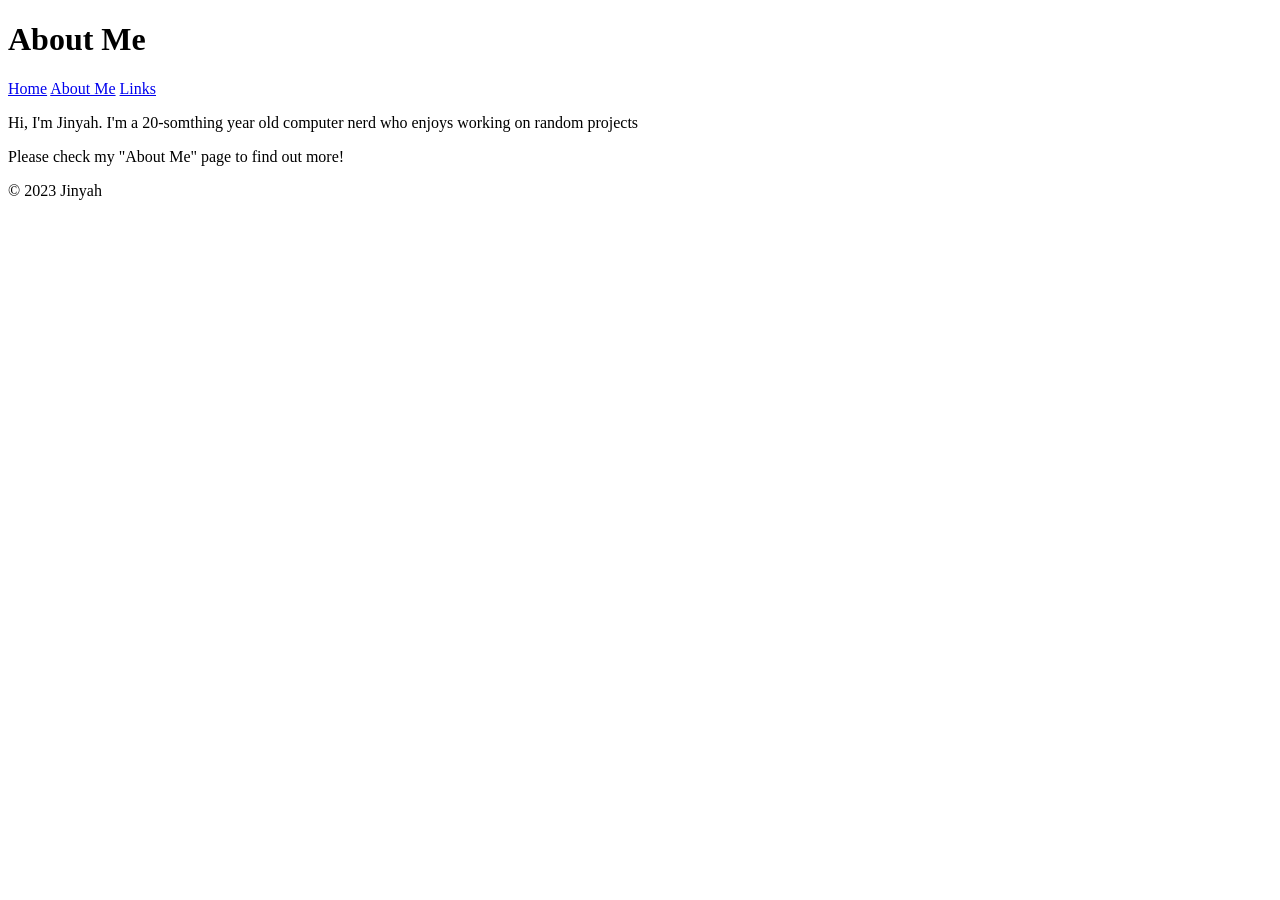
==== docs/index.html @ 31cf1b79 "Create index.html" ====
<!DOCTYPE html>
<html lang="en">

<head>
    <meta charset="UTF-8">
    <meta name="viewport" content="width=device-width, initial-scale=1.0">
    <title>About Jinyah</title>
    <link rel="stylesheet" href="style.css">
</head>

<body>
    <header>
        <h1>About Me</h1>
        <nav>
            <a href="index.html">Home</a>
            <a href="about.html">About Me</a>
            <a href="links.html">Links</a>
        </nav>
    </header>

    <main>
        <p>Hi, I'm Jinyah. I'm a 20-somthing year old computer nerd who enjoys working on random projects</p>
        <p>Please check my "About Me" page to find out more!</p>
    </main>

    <footer>
        <p>&copy; 2023 Jinyah</p>
    </footer>
</body>

</html>
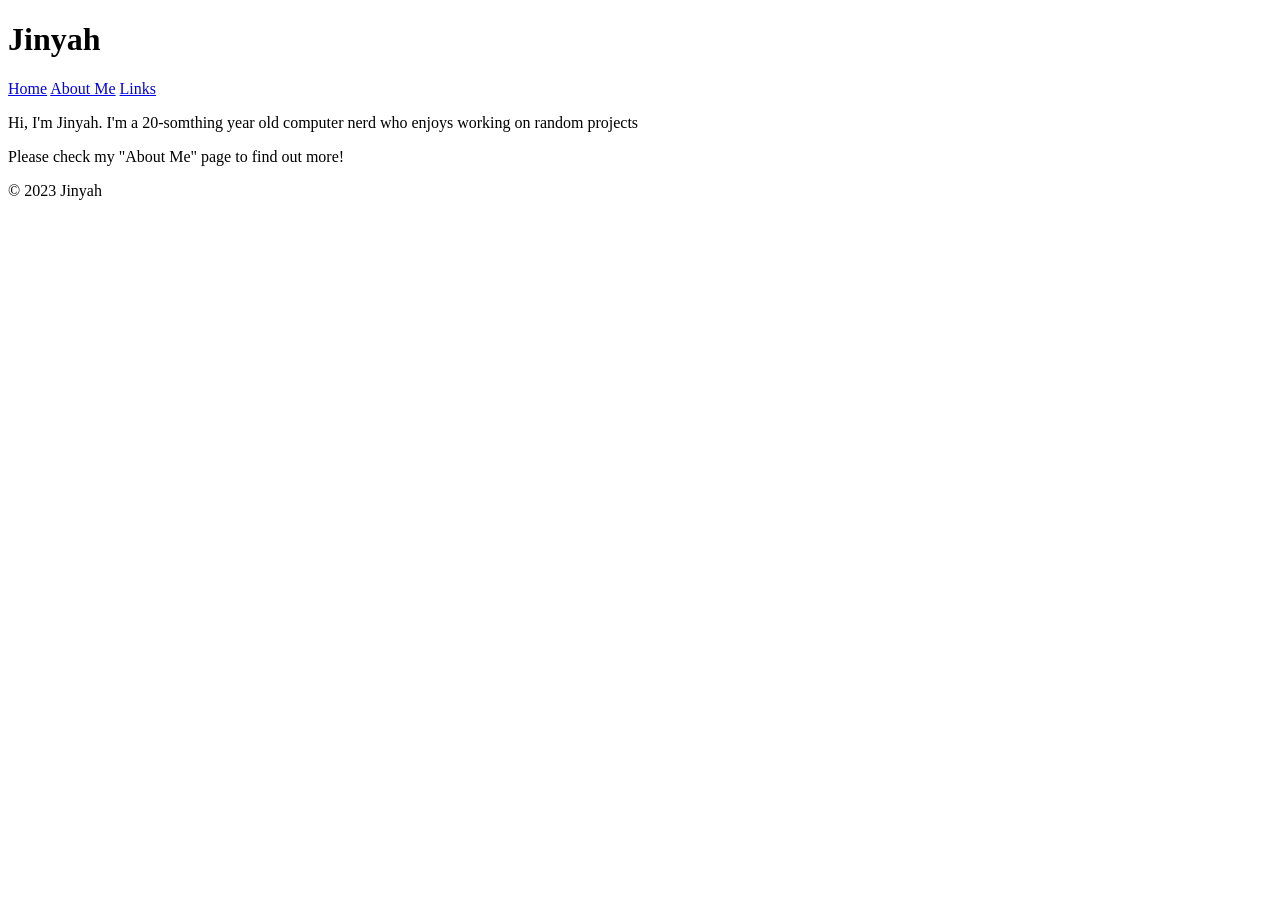
==== commit c11c6a10: "Update index.html" ====
--- a/docs/index.html
+++ b/docs/index.html
@@ -4,13 +4,13 @@
 <head>
     <meta charset="UTF-8">
     <meta name="viewport" content="width=device-width, initial-scale=1.0">
-    <title>About Jinyah</title>
+    <title>Jinyah - Home</title>
     <link rel="stylesheet" href="style.css">
 </head>
 
 <body>
     <header>
-        <h1>About Me</h1>
+        <h1>Jinyah</h1>
         <nav>
             <a href="index.html">Home</a>
             <a href="about.html">About Me</a>
